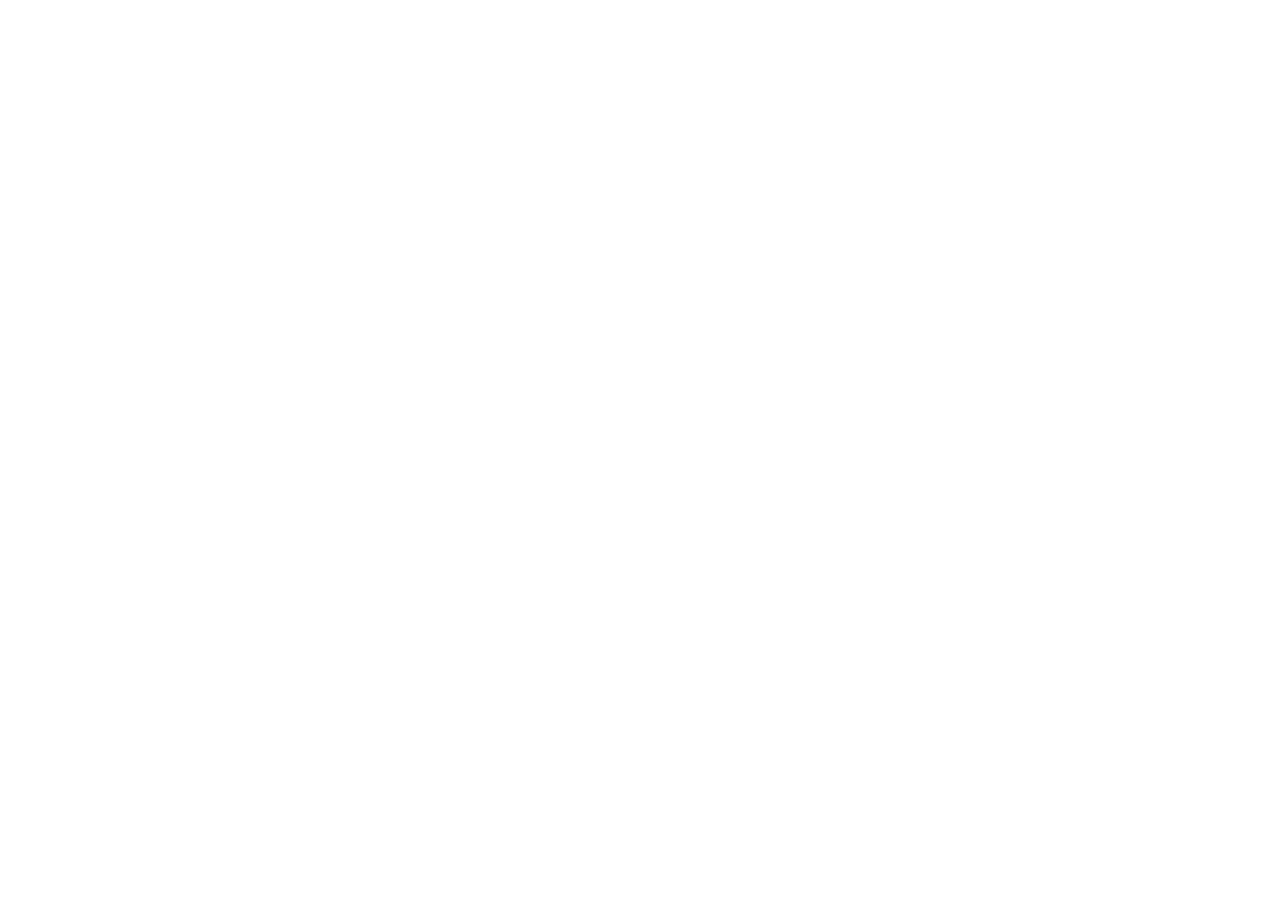
==== Level 2/Project-2-AddToCart/index.html @ 6820cf9a "changed" ====
<!DOCTYPE html>
<html lang="en">
<head>
    <meta charset="UTF-8">
    <meta name="viewport" content="width=device-width, initial-scale=1.0">
    <title>Document</title>
    <link rel="stylesheet" href="style.css">
</head>
<body>
    


    <script src="script.js"></script>
</body>
</html>
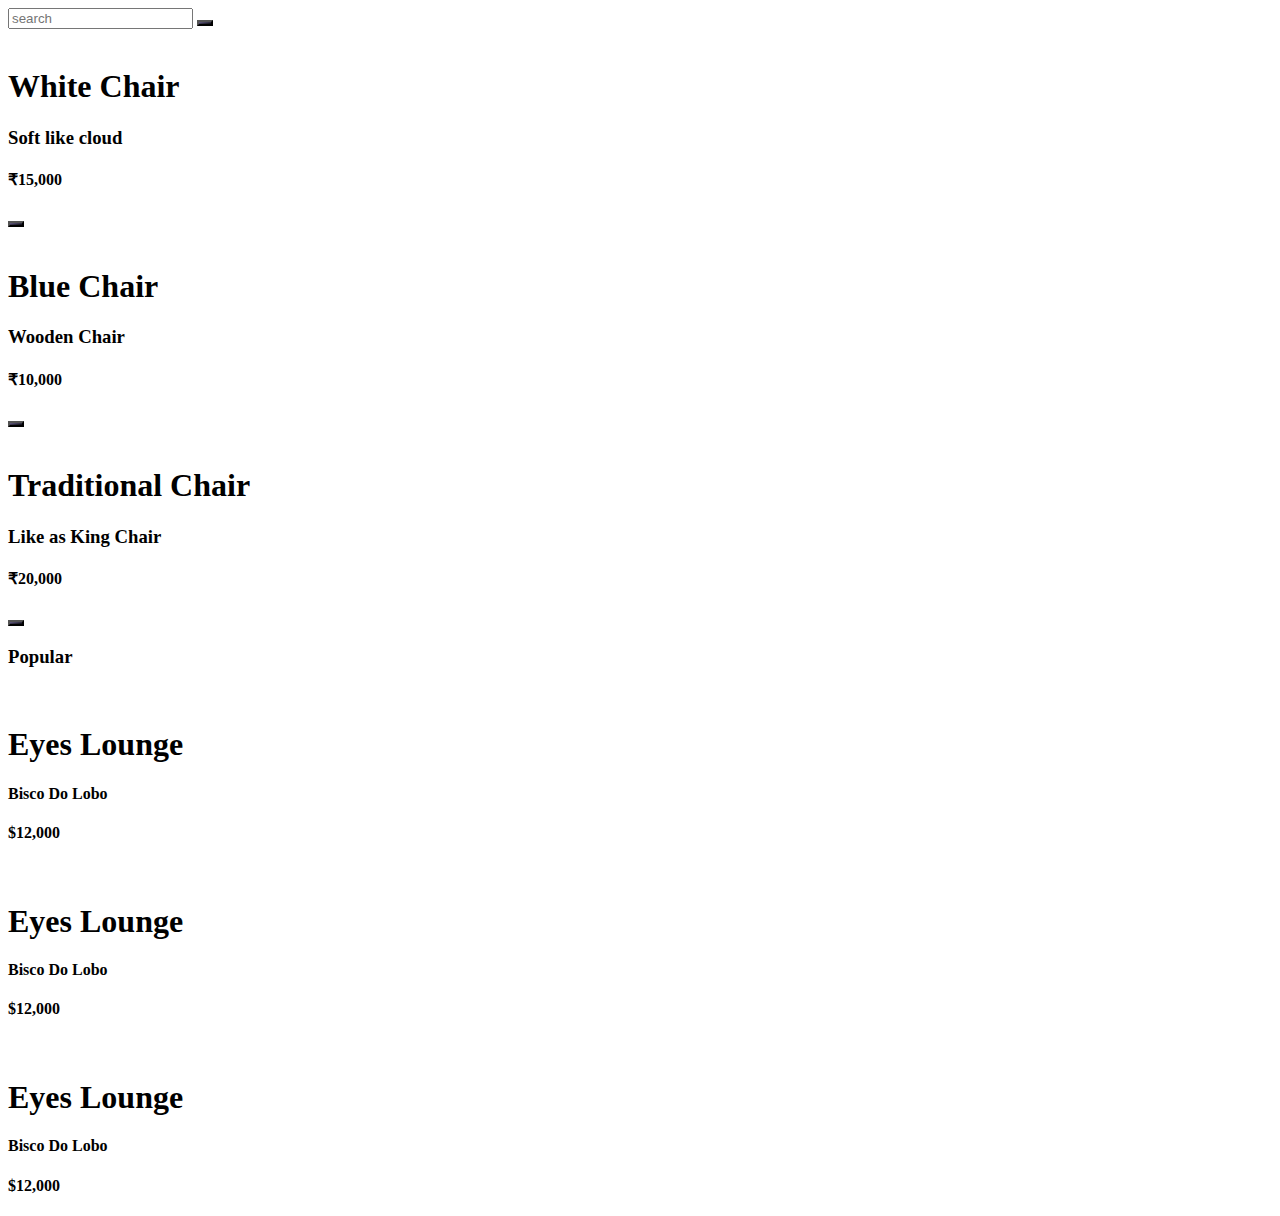
==== commit f07c31ec: "Add To Cart" ====
--- a/Level 2/Project-2-AddToCart/index.html
+++ b/Level 2/Project-2-AddToCart/index.html
@@ -1,14 +1,109 @@
 <!DOCTYPE html>
 <html lang="en">
+
 <head>
     <meta charset="UTF-8">
     <meta name="viewport" content="width=device-width, initial-scale=1.0">
     <title>Document</title>
     <link rel="stylesheet" href="style.css">
+    <link href="https://cdn.jsdelivr.net/npm/remixicon@4.1.0/fonts/remixicon.css" rel="stylesheet" />
+    <script src="https://cdn.tailwindcss.com"></script>
 </head>
+
 <body>
-    
+    <div class="w-full min-h-screen bg-zinc-100 font-['gilroy']">
+        <div class="nav flex justify-between items-center px-5 py-5 relative">
+            <i class="text-lg ri-menu-2-line"></i>
+            <i class="carticon text-lg ri-shopping-bag-2-fill"></i>
+            <div class="cartexpnd hidden w-52 bg-zinc-100 rounded-lg absolute top-[80%] right-5 flex flex-col gap-2">
 
+            </div>
+        </div>
+        <div class="input flex justify-between px-5 gap-2">
+            <input class="font-semibold capitalize px-4 py-3 rounded-lg w-full bg-zinc-200 outline-none" type="text"
+                placeholder="search">
+            <button class="px-4 py-3 text-white rounded-xl shader"><i class="ri-equalizer-fill"></i></button>
+        </div>
+        <div class="categories py-8 flex items-center gap-5 pl-5 whitespace-nowrap overflow-auto">
+            <div class="icon rounded-full px-6 shadow-xl shadow-black/40 py-5 shader text-yellow-400">
+                <i class="text-lg ri-home-2-line"></i>
+            </div>
+            <div class="icon rounded-full shadow-md shadow-slate/10 px-5 py-4">
+                <i class="text-lg ri-scroll-to-bottom-line"></i>
+            </div>
+            <div class="icon rounded-full shadow-md shadow-slate/10 px-5 py-4">
+                <i class="text-lg ri-store-2-line"></i>
+            </div>
+            <div class="icon rounded-full shadow-md shadow-slate/10 px-5 py-4">
+                <i class="text-lg ri-bookmark-line"></i>
+            </div>
+            <div class="icon rounded-full shadow-md shadow-slate/10 px-5 py-4">
+                <i class="text-lg ri-global-line"></i>
+            </div>
+            <div class="icon rounded-full shadow-md shadow-slate/10 px-5 py-4">
+                <i class="text-lg ri-service-line"></i>
+            </div>
+            <div class="icon rounded-full shadow-md shadow-slate/10 px-5 py-4">
+                <i class="text-lg ri-home-2-fill"></i>
+            </div>
+        </div>
+        <div class="products whitespace-nowrap flex overflow-auto px-5 gap-5">
+            
+        </div>
+        <div class="populardiv mt-5">
+            <h3 class="text-2xl pl-5 font-semibold">Popular</h3>
+            <div class="populars mt-5 flex whitespace-nowrap gap-5 overflow-auto w-full pl-5">
+                <div class="popular bg-white p-2 rounded-2xl flex items-start gap-3 w-[60%] flex-shrink-0">
+                    <div class="w-20 h-20 bg-red-500 flex-shrink-0 rounded-2xl border-4 border-white overflow-hidden">
+                        <img class="w-full h-full object-cover"
+                            src="https://images.unsplash.com/photo-1571575173700-afb9492e6a50?q=80&w=3412&auto=format&fit=crop&ixlib=rb-4.0.3&ixid=M3wxMjA3fDB8MHxwaG90by1wYWdlfHx8fGVufDB8fHx8fA%3D%3D"
+                            alt="">
+                    </div>
+                    <div class="data py-2 w-full">
+                        <h1 class="leading-none font-semibold">Eyes Lounge</h1>
+                        <h4 class="leading-none mt-2 text-sm font-semibold opacity-20">Bisco Do Lobo</h4>
+                        <h4 class="mt-3 font-semibold text-zinc-500">$12,000</h4>
+                    </div>
+                </div>
+                <div class="popular bg-white p-2 rounded-2xl flex items-start gap-3 w-[60%] flex-shrink-0">
+                    <div class="w-20 h-20 bg-red-500 flex-shrink-0 rounded-2xl border-4 border-white overflow-hidden">
+                        <img class="w-full h-full object-cover"
+                            src="https://images.unsplash.com/photo-1571575173700-afb9492e6a50?q=80&w=3412&auto=format&fit=crop&ixlib=rb-4.0.3&ixid=M3wxMjA3fDB8MHxwaG90by1wYWdlfHx8fGVufDB8fHx8fA%3D%3D"
+                            alt="">
+                    </div>
+                    <div class="data py-2 w-full">
+                        <h1 class="leading-none font-semibold">Eyes Lounge</h1>
+                        <h4 class="leading-none mt-2 text-sm font-semibold opacity-20">Bisco Do Lobo</h4>
+                        <h4 class="mt-3 font-semibold text-zinc-500">$12,000</h4>
+                    </div>
+                </div>
+                <div class="popular bg-white p-2 rounded-2xl flex items-start gap-3 w-[60%] flex-shrink-0">
+                    <div class="w-20 h-20 bg-red-500 flex-shrink-0 rounded-2xl border-4 border-white overflow-hidden">
+                        <img class="w-full h-full object-cover"
+                            src="https://images.unsplash.com/photo-1571575173700-afb9492e6a50?q=80&w=3412&auto=format&fit=crop&ixlib=rb-4.0.3&ixid=M3wxMjA3fDB8MHxwaG90by1wYWdlfHx8fGVufDB8fHx8fA%3D%3D"
+                            alt="">
+                    </div>
+                    <div class="data py-2 w-full">
+                        <h1 class="leading-none font-semibold">Eyes Lounge</h1>
+                        <h4 class="leading-none mt-2 text-sm font-semibold opacity-20">Bisco Do Lobo</h4>
+                        <h4 class="mt-3 font-semibold text-zinc-500">$12,000</h4>
+                    </div>
+                </div>
+            </div>
+        </div>
+        <div class="footer flex items-center justify-between px-10 fixed bottom-0 left-0 w-full py-5 bg-white">
+            <div class="flex gap-10">
+                <i class="text-xl text-[#69628a] ri-home-2-fill"></i>
+                <i class="text-xl opacity-20 ri-heart-fill"></i>
+            </div>
+            <i
+                class="text-xl absolute shader top-0 left-1/2 -translate-y-1/3 -translate-x-1/2 flex items-center justify-center rounded-full shadow-xl shadow-black/30 w-[4rem] h-[4rem] ri-shopping-bag-fill text-yellow-400"></i>
+            <div class="flex gap-10">
+                <i class="text-xl opacity-20 ri-settings-fill"></i>
+                <i class="text-xl opacity-20 ri-user-fill"></i>
+            </div>
+        </div>
+    </div>
 
     <script src="script.js"></script>
 </body>
--- a/Level 2/Project-2-AddToCart/style.css
+++ b/Level 2/Project-2-AddToCart/style.css
@@ -0,0 +1,15 @@
+.products::-webkit-scrollbar{
+    display: none;
+}
+
+.categories::-webkit-scrollbar{
+    display: none;
+}
+
+.populars::-webkit-scrollbar{
+    display: none;
+}
+
+.shader{
+    background: linear-gradient(to right bottom, #69628a, #040309);
+}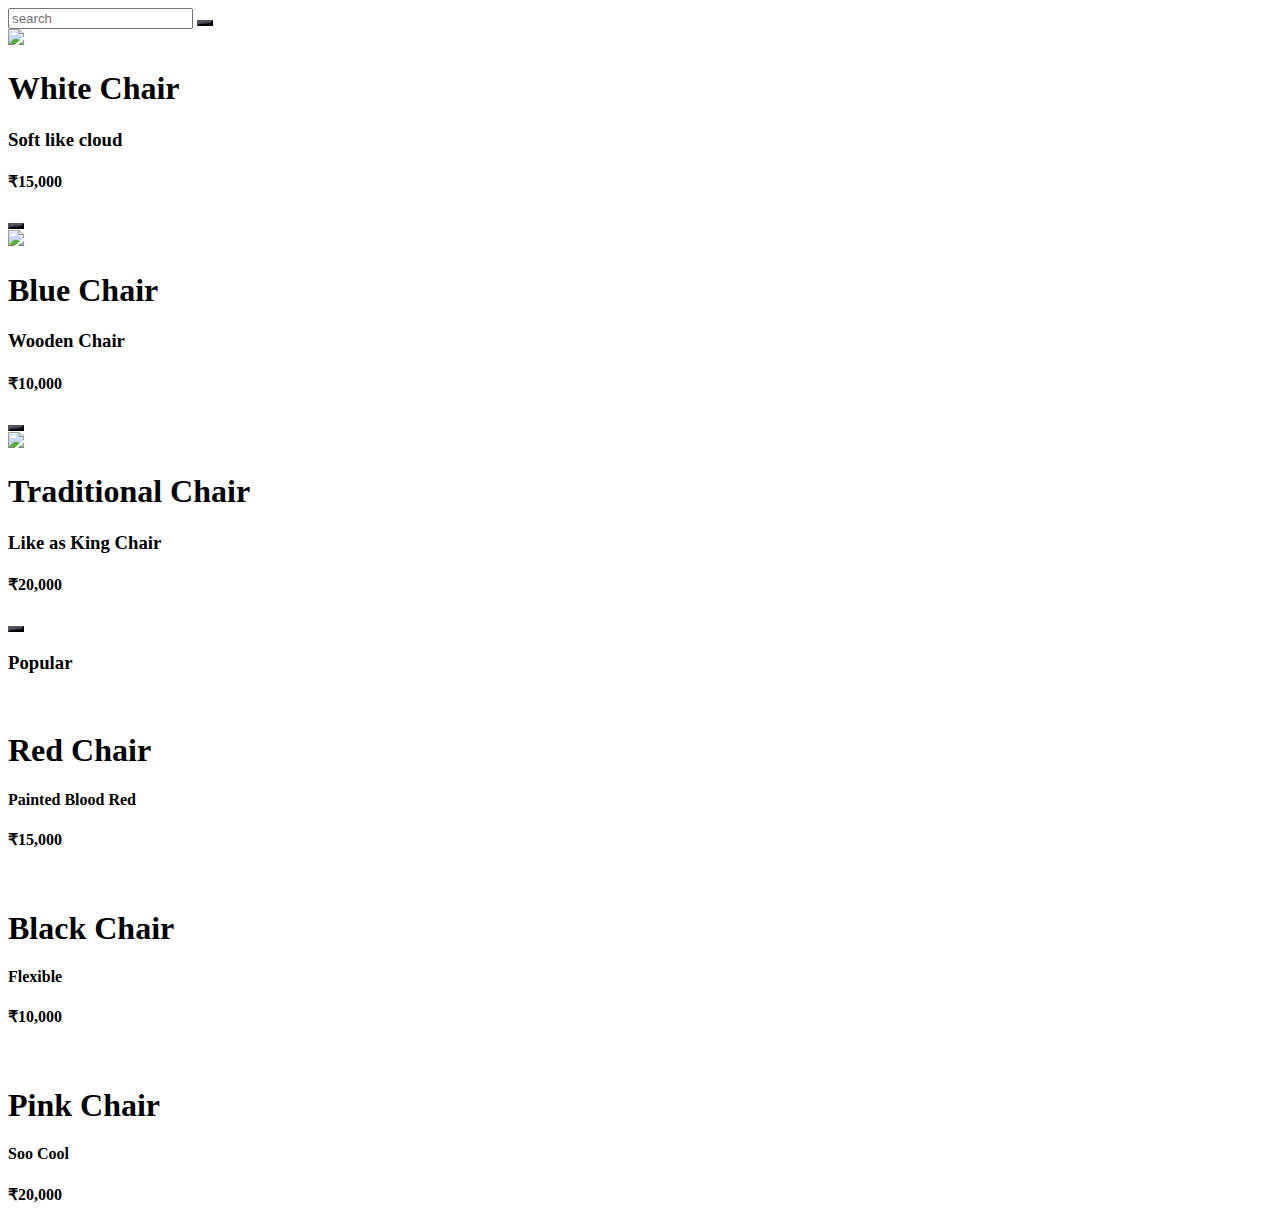
==== commit 318b28c9: "add to cart" ====
--- a/Level 2/Project-2-AddToCart/index.html
+++ b/Level 2/Project-2-AddToCart/index.html
@@ -1,110 +1,89 @@
 <!DOCTYPE html>
 <html lang="en">
+  <head>
+    <meta charset="UTF-8" />
+    <meta name="viewport" content="width=device-width, initial-scale=1.0" />
+    <title>Document</title>
+    <link rel="stylesheet" href="style.css" />
+    <link
+      href="https://cdn.jsdelivr.net/npm/remixicon@4.1.0/fonts/remixicon.css"
+      rel="stylesheet"
+    />
+    <script src="https://cdn.tailwindcss.com"></script>
+  </head>
 
-<head>
-    <meta charset="UTF-8">
-    <meta name="viewport" content="width=device-width, initial-scale=1.0">
-    <title>Document</title>
-    <link rel="stylesheet" href="style.css">
-    <link href="https://cdn.jsdelivr.net/npm/remixicon@4.1.0/fonts/remixicon.css" rel="stylesheet" />
-    <script src="https://cdn.tailwindcss.com"></script>
-</head>
-
-<body>
+  <body>
     <div class="w-full min-h-screen bg-zinc-100 font-['gilroy']">
-        <div class="nav flex justify-between items-center px-5 py-5 relative">
-            <i class="text-lg ri-menu-2-line"></i>
-            <i class="carticon text-lg ri-shopping-bag-2-fill"></i>
-            <div class="cartexpnd hidden w-52 bg-zinc-100 rounded-lg absolute top-[80%] right-5 flex flex-col gap-2">
-
-            </div>
+      <div class="nav flex justify-between items-center px-5 py-5 relative">
+        <i class="text-lg ri-menu-2-line"></i>
+        <i class="carticon text-lg ri-shopping-bag-2-fill"></i>
+        <div
+          class="cartexpnd hidden w-52 bg-zinc-100 rounded-lg absolute top-[80%] right-5 flex flex-col gap-2"
+        ></div>
+      </div>
+      <div class="input flex justify-between px-5 gap-2">
+        <input
+          class="font-semibold capitalize px-4 py-3 rounded-lg w-full bg-zinc-200 outline-none"
+          type="text"
+          placeholder="search"
+        />
+        <button class="px-4 py-3 text-white rounded-xl shader">
+          <i class="ri-equalizer-fill"></i>
+        </button>
+      </div>
+      <div
+        class="categories py-8 flex items-center gap-5 pl-5 whitespace-nowrap overflow-auto"
+      >
+        <div
+          class="icon rounded-full px-6 shadow-xl shadow-black/40 py-5 shader text-yellow-400"
+        >
+          <i class="text-lg ri-home-2-line"></i>
         </div>
-        <div class="input flex justify-between px-5 gap-2">
-            <input class="font-semibold capitalize px-4 py-3 rounded-lg w-full bg-zinc-200 outline-none" type="text"
-                placeholder="search">
-            <button class="px-4 py-3 text-white rounded-xl shader"><i class="ri-equalizer-fill"></i></button>
+        <div class="icon rounded-full shadow-md shadow-slate/10 px-5 py-4">
+          <i class="text-lg ri-scroll-to-bottom-line"></i>
         </div>
-        <div class="categories py-8 flex items-center gap-5 pl-5 whitespace-nowrap overflow-auto">
-            <div class="icon rounded-full px-6 shadow-xl shadow-black/40 py-5 shader text-yellow-400">
-                <i class="text-lg ri-home-2-line"></i>
-            </div>
-            <div class="icon rounded-full shadow-md shadow-slate/10 px-5 py-4">
-                <i class="text-lg ri-scroll-to-bottom-line"></i>
-            </div>
-            <div class="icon rounded-full shadow-md shadow-slate/10 px-5 py-4">
-                <i class="text-lg ri-store-2-line"></i>
-            </div>
-            <div class="icon rounded-full shadow-md shadow-slate/10 px-5 py-4">
-                <i class="text-lg ri-bookmark-line"></i>
-            </div>
-            <div class="icon rounded-full shadow-md shadow-slate/10 px-5 py-4">
-                <i class="text-lg ri-global-line"></i>
-            </div>
-            <div class="icon rounded-full shadow-md shadow-slate/10 px-5 py-4">
-                <i class="text-lg ri-service-line"></i>
-            </div>
-            <div class="icon rounded-full shadow-md shadow-slate/10 px-5 py-4">
-                <i class="text-lg ri-home-2-fill"></i>
-            </div>
+        <div class="icon rounded-full shadow-md shadow-slate/10 px-5 py-4">
+          <i class="text-lg ri-store-2-line"></i>
         </div>
-        <div class="products whitespace-nowrap flex overflow-auto px-5 gap-5">
-            
+        <div class="icon rounded-full shadow-md shadow-slate/10 px-5 py-4">
+          <i class="text-lg ri-bookmark-line"></i>
         </div>
-        <div class="populardiv mt-5">
-            <h3 class="text-2xl pl-5 font-semibold">Popular</h3>
-            <div class="populars mt-5 flex whitespace-nowrap gap-5 overflow-auto w-full pl-5">
-                <div class="popular bg-white p-2 rounded-2xl flex items-start gap-3 w-[60%] flex-shrink-0">
-                    <div class="w-20 h-20 bg-red-500 flex-shrink-0 rounded-2xl border-4 border-white overflow-hidden">
-                        <img class="w-full h-full object-cover"
-                            src="https://images.unsplash.com/photo-1571575173700-afb9492e6a50?q=80&w=3412&auto=format&fit=crop&ixlib=rb-4.0.3&ixid=M3wxMjA3fDB8MHxwaG90by1wYWdlfHx8fGVufDB8fHx8fA%3D%3D"
-                            alt="">
-                    </div>
-                    <div class="data py-2 w-full">
-                        <h1 class="leading-none font-semibold">Eyes Lounge</h1>
-                        <h4 class="leading-none mt-2 text-sm font-semibold opacity-20">Bisco Do Lobo</h4>
-                        <h4 class="mt-3 font-semibold text-zinc-500">$12,000</h4>
-                    </div>
-                </div>
-                <div class="popular bg-white p-2 rounded-2xl flex items-start gap-3 w-[60%] flex-shrink-0">
-                    <div class="w-20 h-20 bg-red-500 flex-shrink-0 rounded-2xl border-4 border-white overflow-hidden">
-                        <img class="w-full h-full object-cover"
-                            src="https://images.unsplash.com/photo-1571575173700-afb9492e6a50?q=80&w=3412&auto=format&fit=crop&ixlib=rb-4.0.3&ixid=M3wxMjA3fDB8MHxwaG90by1wYWdlfHx8fGVufDB8fHx8fA%3D%3D"
-                            alt="">
-                    </div>
-                    <div class="data py-2 w-full">
-                        <h1 class="leading-none font-semibold">Eyes Lounge</h1>
-                        <h4 class="leading-none mt-2 text-sm font-semibold opacity-20">Bisco Do Lobo</h4>
-                        <h4 class="mt-3 font-semibold text-zinc-500">$12,000</h4>
-                    </div>
-                </div>
-                <div class="popular bg-white p-2 rounded-2xl flex items-start gap-3 w-[60%] flex-shrink-0">
-                    <div class="w-20 h-20 bg-red-500 flex-shrink-0 rounded-2xl border-4 border-white overflow-hidden">
-                        <img class="w-full h-full object-cover"
-                            src="https://images.unsplash.com/photo-1571575173700-afb9492e6a50?q=80&w=3412&auto=format&fit=crop&ixlib=rb-4.0.3&ixid=M3wxMjA3fDB8MHxwaG90by1wYWdlfHx8fGVufDB8fHx8fA%3D%3D"
-                            alt="">
-                    </div>
-                    <div class="data py-2 w-full">
-                        <h1 class="leading-none font-semibold">Eyes Lounge</h1>
-                        <h4 class="leading-none mt-2 text-sm font-semibold opacity-20">Bisco Do Lobo</h4>
-                        <h4 class="mt-3 font-semibold text-zinc-500">$12,000</h4>
-                    </div>
-                </div>
-            </div>
+        <div class="icon rounded-full shadow-md shadow-slate/10 px-5 py-4">
+          <i class="text-lg ri-global-line"></i>
         </div>
-        <div class="footer flex items-center justify-between px-10 fixed bottom-0 left-0 w-full py-5 bg-white">
-            <div class="flex gap-10">
-                <i class="text-xl text-[#69628a] ri-home-2-fill"></i>
-                <i class="text-xl opacity-20 ri-heart-fill"></i>
-            </div>
-            <i
-                class="text-xl absolute shader top-0 left-1/2 -translate-y-1/3 -translate-x-1/2 flex items-center justify-center rounded-full shadow-xl shadow-black/30 w-[4rem] h-[4rem] ri-shopping-bag-fill text-yellow-400"></i>
-            <div class="flex gap-10">
-                <i class="text-xl opacity-20 ri-settings-fill"></i>
-                <i class="text-xl opacity-20 ri-user-fill"></i>
-            </div>
+        <div class="icon rounded-full shadow-md shadow-slate/10 px-5 py-4">
+          <i class="text-lg ri-service-line"></i>
         </div>
+        <div class="icon rounded-full shadow-md shadow-slate/10 px-5 py-4">
+          <i class="text-lg ri-home-2-fill"></i>
+        </div>
+      </div>
+      <div
+        class="products whitespace-nowrap flex overflow-auto px-5 gap-5"
+      ></div>
+      <div class="populardiv mt-5">
+        <h3 class="text-2xl pl-5 font-semibold">Popular</h3>
+        <div
+          class="populars mt-5 flex whitespace-nowrap gap-5 overflow-auto w-full pl-5"
+        ></div>
+      </div>
+      <div
+        class="footer flex items-center justify-between px-10 fixed bottom-0 left-0 w-full py-5 bg-white"
+      >
+        <div class="flex gap-10">
+          <i class="text-xl text-[#69628a] ri-home-2-fill"></i>
+          <i class="text-xl opacity-20 ri-heart-fill"></i>
+        </div>
+        <i
+          class="text-xl absolute shader top-0 left-1/2 -translate-y-1/3 -translate-x-1/2 flex items-center justify-center rounded-full shadow-xl shadow-black/30 w-[4rem] h-[4rem] ri-shopping-bag-fill text-yellow-400"
+        ></i>
+        <div class="flex gap-10">
+          <i class="text-xl opacity-20 ri-settings-fill"></i>
+          <i class="text-xl opacity-20 ri-user-fill"></i>
+        </div>
+      </div>
     </div>
 
     <script src="script.js"></script>
-</body>
+  </body>
 </html>--- a/Level 2/Project-2-AddToCart/style.css
+++ b/Level 2/Project-2-AddToCart/style.css
@@ -1,15 +1,15 @@
-.products::-webkit-scrollbar{
+.products::-webkit-scrollbar {
     display: none;
 }
 
-.categories::-webkit-scrollbar{
+.categories::-webkit-scrollbar {
     display: none;
 }
 
-.populars::-webkit-scrollbar{
+.populars::-webkit-scrollbar {
     display: none;
 }
 
-.shader{
+.shader {
     background: linear-gradient(to right bottom, #69628a, #040309);
 }